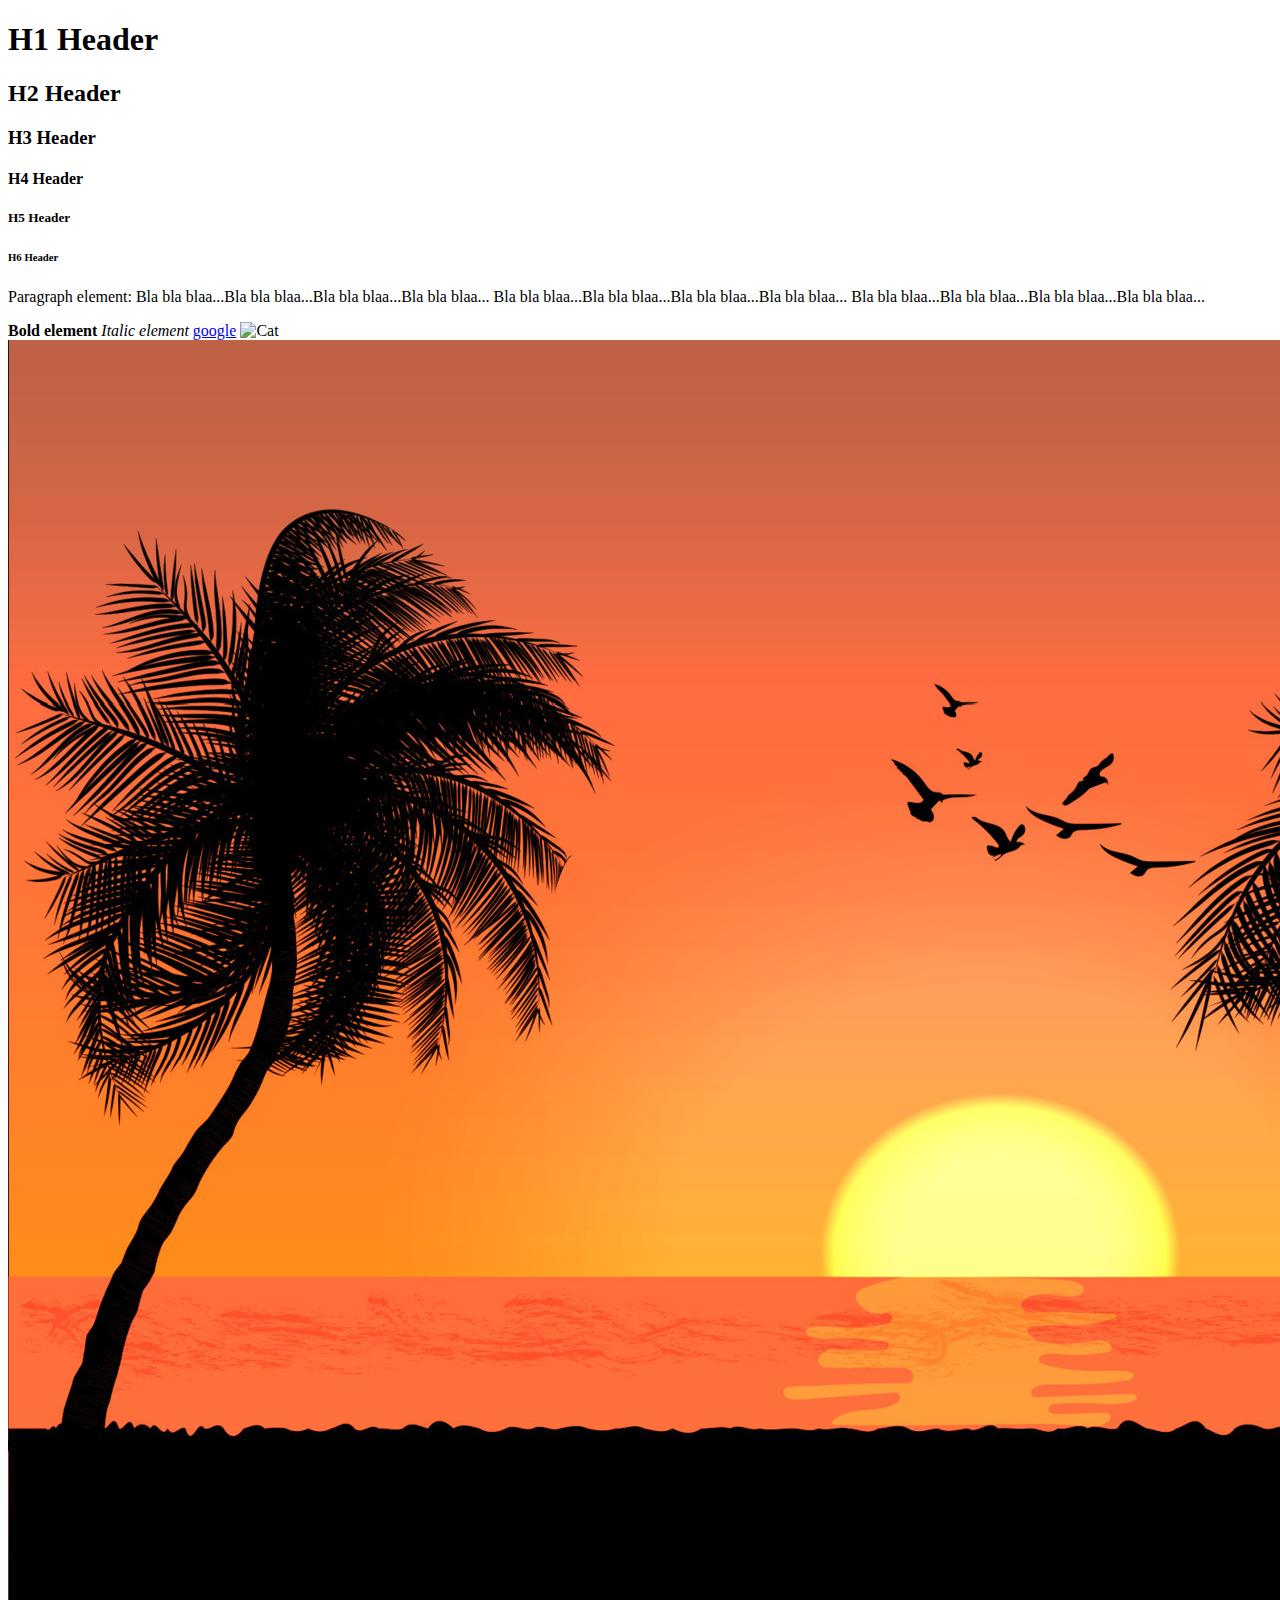
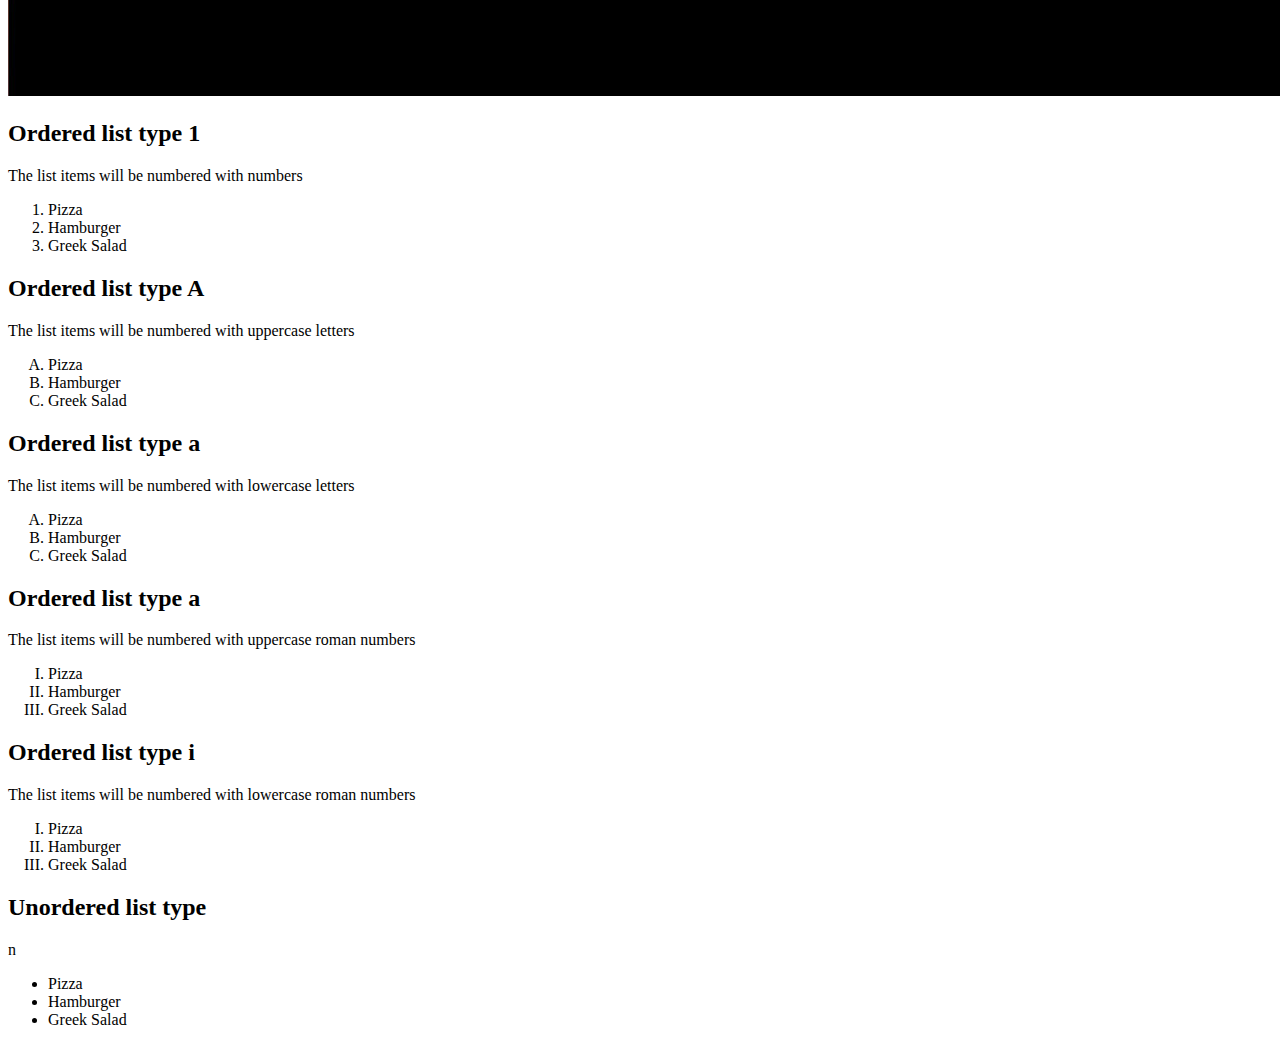
==== Day 1/1.1 markup/markup.html @ c97f1844 "All the assigments for day1" ====
<!DOCTYPE html>
<html lang="en">
  <head>
    <meta charset="UTF-8" />
    <meta name="viewport" content="width=device-width, initial-scale=1.0" />
    <title>Document</title>
  </head>
  <body>
    <h1>H1 Header</h1>
    <h2>H2 Header</h2>
    <h3>H3 Header</h3>
    <h4>H4 Header</h4>
    <h5>H5 Header</h5>
    <h6>H6 Header</h6>
    <p>
      Paragraph element: Bla bla blaa...Bla bla blaa...Bla bla blaa...Bla bla
      blaa... Bla bla blaa...Bla bla blaa...Bla bla blaa...Bla bla blaa... Bla
      bla blaa...Bla bla blaa...Bla bla blaa...Bla bla blaa...
    </p>
    <b> Bold element </b>
    <i> Italic element</i>
    <a href="https://www.google.com/">google</a>
    <img
      src="https://t1.gstatic.com/licensed-image?q=tbn:ANd9GcRRv9ICxXjK-LVFv-lKRId6gB45BFoNCLsZ4dk7bZpYGblPLPG-9aYss0Z0wt2PmWDb"
      alt="Cat"
      width="512"
      height="335"
    />
    <img src="sun.jpg" />

    <h2>Ordered list type 1</h2>
    <p>The list items will be numbered with numbers</p>
    <ol type="1">
      <li>Pizza</li>
      <li>Hamburger</li>
      <li>Greek Salad</li>
    </ol>

    <h2>Ordered list type A</h2>
    <p>The list items will be numbered with uppercase letters</p>
    <ol type="A">
      <li>Pizza</li>
      <li>Hamburger</li>
      <li>Greek Salad</li>
    </ol>

    <h2>Ordered list type a</h2>
    <p>The list items will be numbered with lowercase letters</p>
    <ol type="A">
      <li>Pizza</li>
      <li>Hamburger</li>
      <li>Greek Salad</li>
    </ol>

    <h2>Ordered list type a</h2>
    <p>The list items will be numbered with uppercase roman numbers</p>
    <ol type="I">
      <li>Pizza</li>
      <li>Hamburger</li>
      <li>Greek Salad</li>
    </ol>

    <h2>Ordered list type i</h2>
    <p>The list items will be numbered with lowercase roman numbers</p>
    <ol type="I">
      <li>Pizza</li>
      <li>Hamburger</li>
      <li>Greek Salad</li>
    </ol>

    <h2>Unordered list type</h2>
    <p>n</p>
    <ul type="The list items will be marked with bullets">
      <li>Pizza</li>
      <li>Hamburger</li>
      <li>Greek Salad</li>
    </ul>
  </body>
</html>
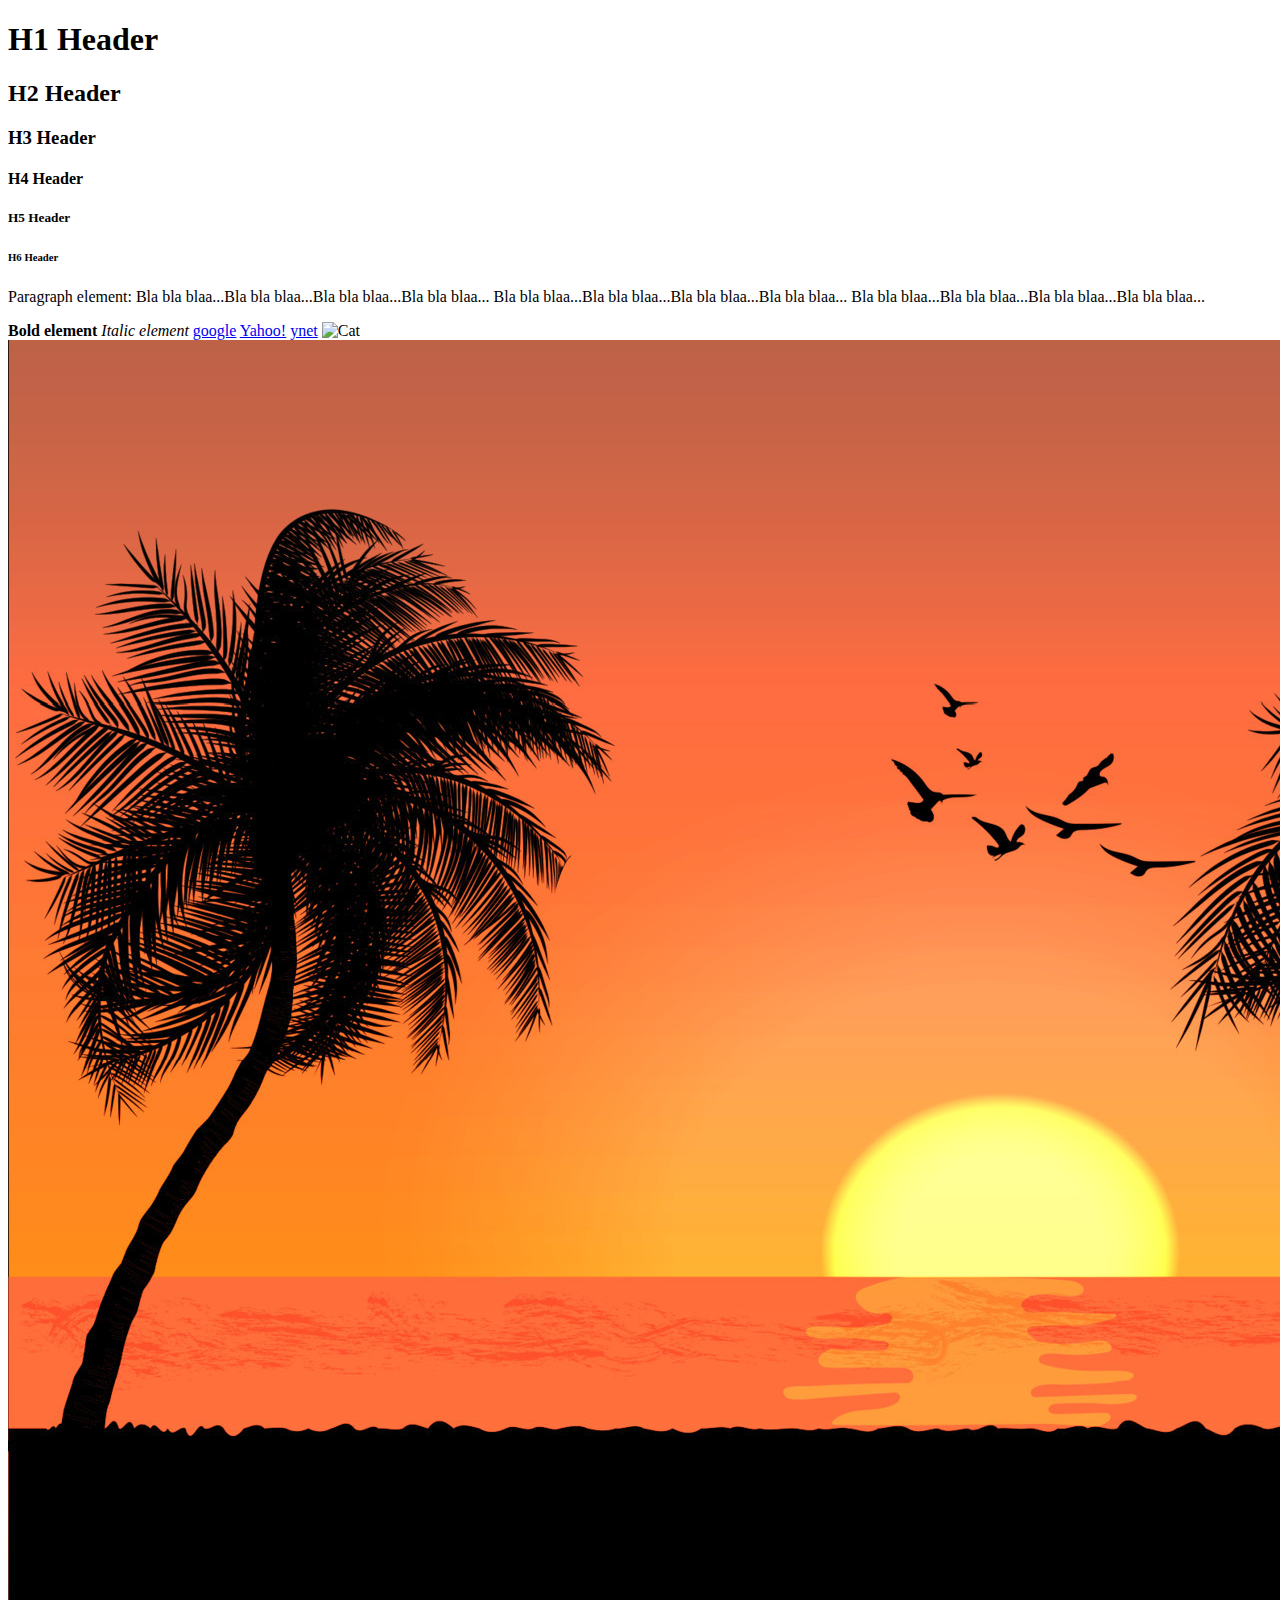
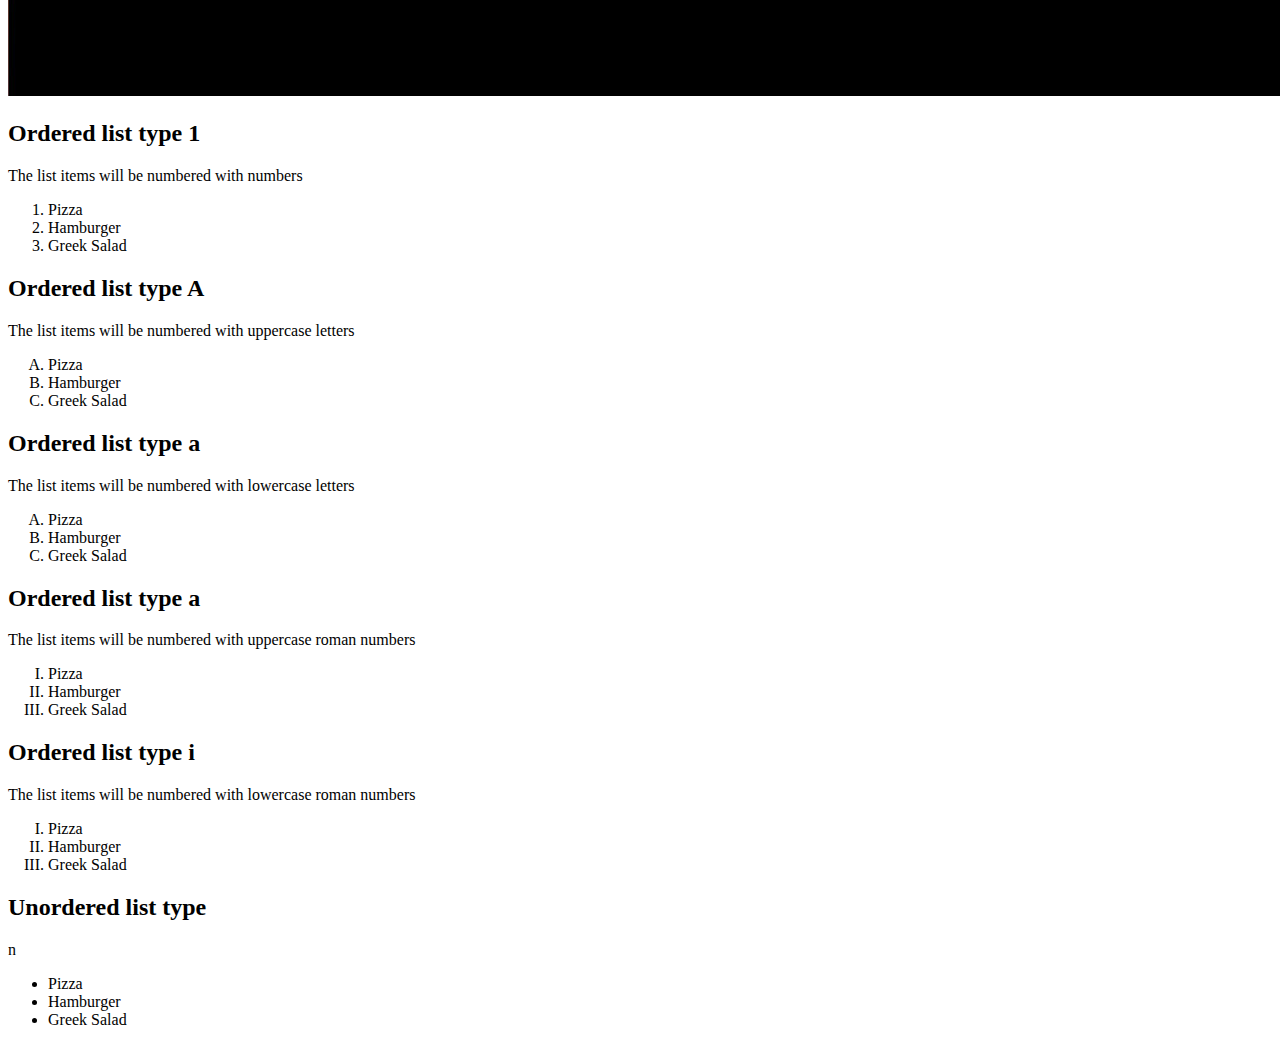
==== commit 316e9cbb: "Added some extra sections" ====
--- a/Day 1/1.1 markup/markup.html
+++ b/Day 1/1.1 markup/markup.html
@@ -20,6 +20,8 @@
     <b> Bold element </b>
     <i> Italic element</i>
     <a href="https://www.google.com/">google</a>
+    <a href="https://www.yahoo.com/">Yahoo!</a>
+    <a href="https://www.ynet.com/">ynet</a>
     <img
       src="https://t1.gstatic.com/licensed-image?q=tbn:ANd9GcRRv9ICxXjK-LVFv-lKRId6gB45BFoNCLsZ4dk7bZpYGblPLPG-9aYss0Z0wt2PmWDb"
       alt="Cat"
